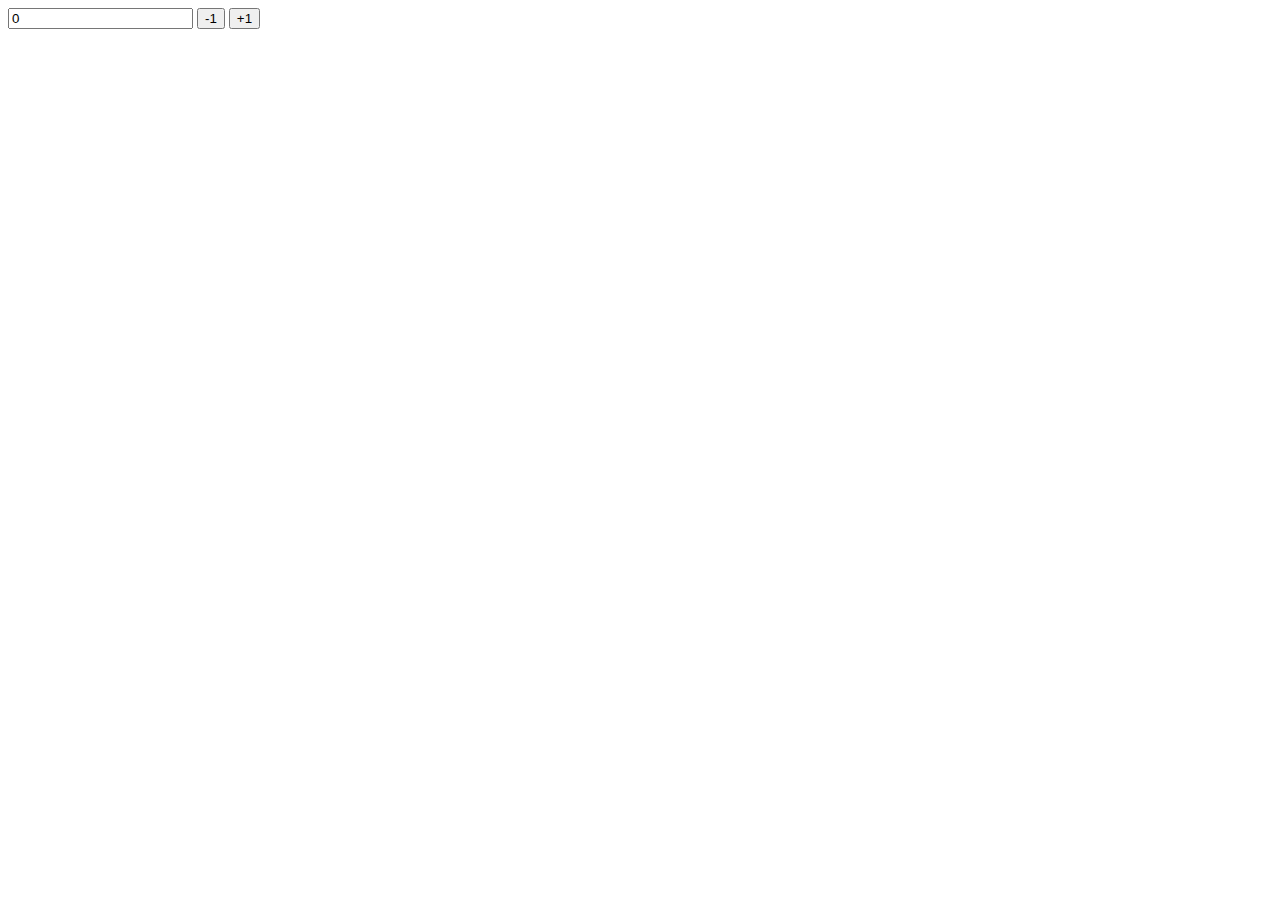
==== site_1/index.html @ b2e09c3b "DOM practice" ====
<!DOCTYPE html>
<html lang="ru">
<head>
    <meta charset="UTF-8">
    <meta name="viewport" content="width=device-width, initial-scale=1.0">
    <title>Document</title>
    <link rel="stylesheet" href="css/styles.css">
</head>
<body>
    <input type="" id="inp1" value="0">
    <input type="button" value="-1" id="plus">
    <input type="button" value="+1" id="minus">

    <script src="script.js"></script>
</body>
</html>
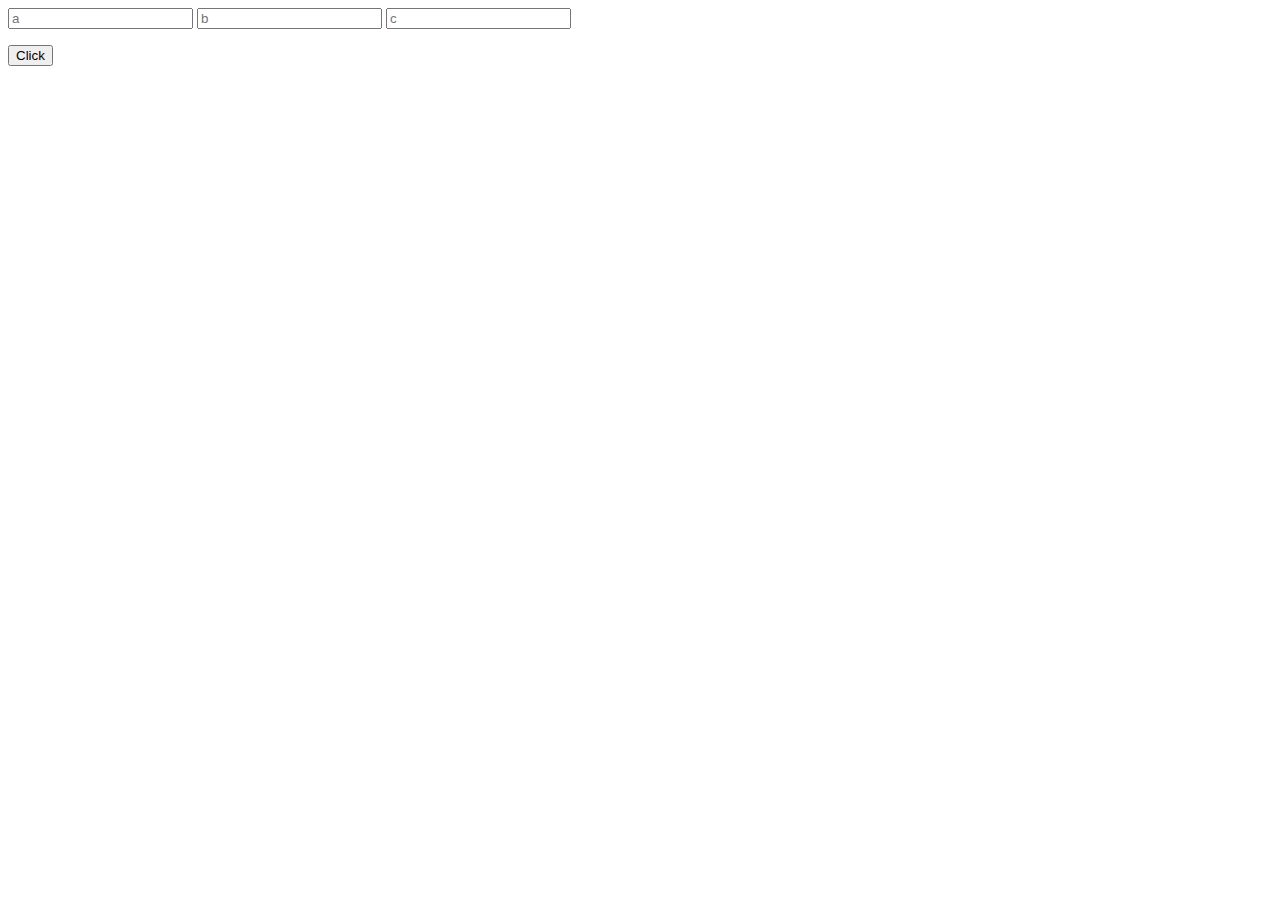
==== commit 8c51dcd6: "DOM practice final" ====
--- a/site_1/index.html
+++ b/site_1/index.html
@@ -7,9 +7,11 @@
     <link rel="stylesheet" href="css/styles.css">
 </head>
 <body>
-    <input type="" id="inp1" value="0">
-    <input type="button" value="-1" id="plus">
-    <input type="button" value="+1" id="minus">
+    <input type="" placeholder="a">
+    <input type="" name="" placeholder="b">
+    <input type="" name="" placeholder="c">
+    <p id="p1"></p>
+    <button id="butt1">Click</button>
 
     <script src="script.js"></script>
 </body>
